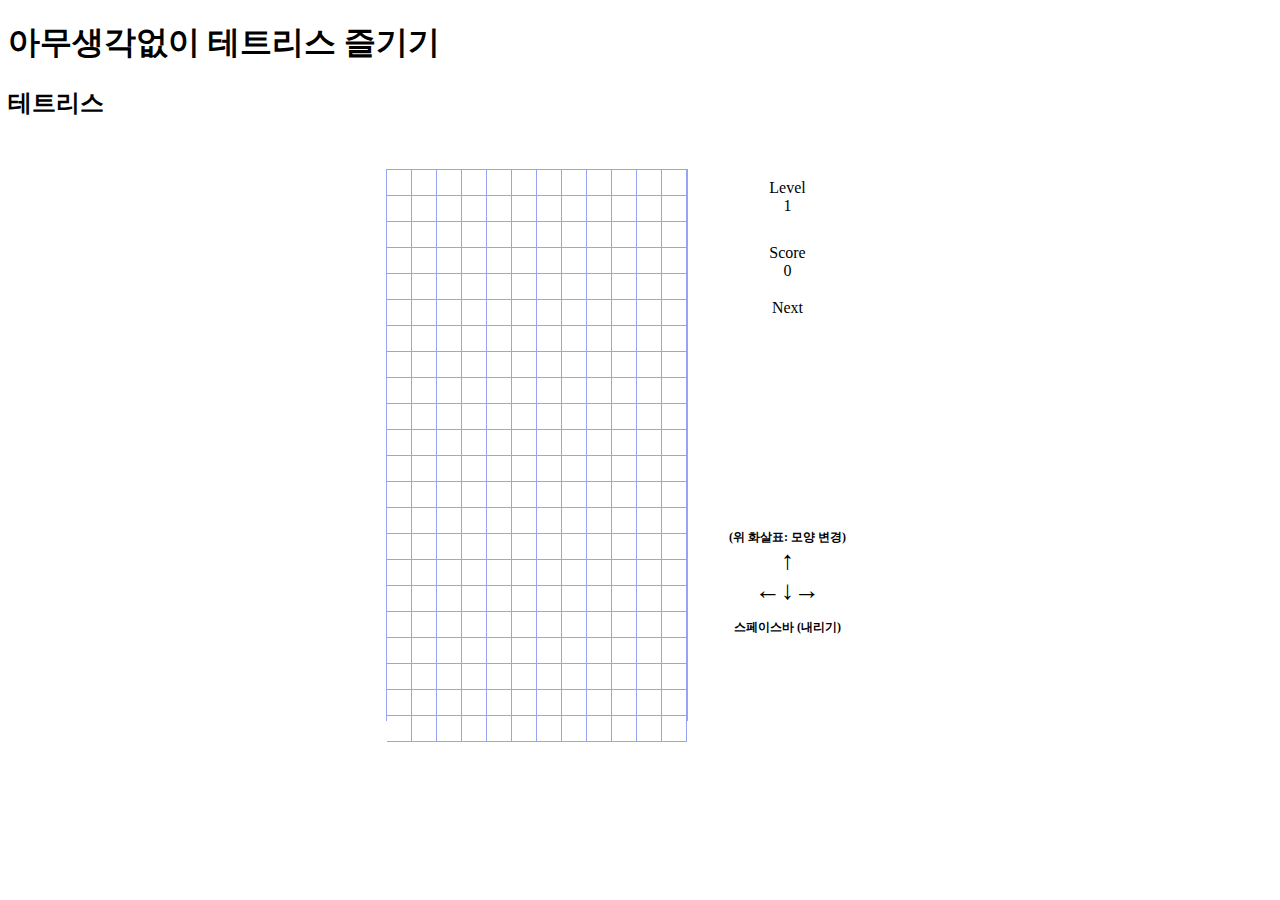
==== index.html @ 8976f47d "ewafaqwe" ====
<!DOCTYPE html>
<html lang="ko">

<html>
    <head>
        <meta charset="UTF-8">
    <meta name="viewport" content="width=device-width, initial-scale=1.0">
    <meta name="description" content="아무생각없이 테트리스 즐기기">
    <meta property="og:type" content="website">
    <meta property="og:title" content="아무생각없이 테트리스 즐기기">
    <meta property="og:description" content="아무생각없이 테트리스 즐기기">
    <meta property="og:image" content="https://namoham.com/img/testlogo.png">
    <meta property="og:url" content="https://namoham.com/season">
    <link href="https://fonts.googleapis.com/css2?family=Noto+Sans+KR:wght@100;300;400;500;700;900&display=swap"
        rel="stylesheet">
    <link rel="stylesheet" href="https://cdn.jsdelivr.net/npm/bootstrap@4.5.3/dist/css/bootstrap.min.css"
        integrity="sha384-TX8t27EcRE3e/ihU7zmQxVncDAy5uIKz4rEkgIXeMed4M0jlfIDPvg6uqKI2xXr2" crossorigin="anonymous">
    <link rel="stylesheet" href="style.css">





        <title>아무생각없이 테트리스 즐기기</title>
        <!-- 제이쿼리 CDN은 https://code.jquery.com/ -->
        <script src="https://code.jquery.com/jquery-3.6.0.js" integrity="sha256-H+K7U5CnXl1h5ywQfKtSj8PCmoN9aaq30gDh27Xc0jk=" crossorigin="anonymous"></script>
        <style>
            .block {
                width:25px;
                height:25px;
                border-bottom:1px solid #98a3f7;
                border-right:1px solid #98a3f7;                
                background-color:skyblue;
            }
            .space {
                width:25px;
                height:25px;
                border-bottom:1px solid #98a3f7;
                border-right:1px solid #98a3f7;                
                background-color:white;
            }
/*
	방향별로 정의하기
        □□□□   :  "0:0", "1:0", "2:0", "3:0"        "0:0", "0:1", "0:2", "0:3"

        □        
        □□     :  "0:0", "1:0", "-1:0"          "0:1", "0:0", "1:0"          "0:0", "1:0", "1:1"          "0:1", "1:1", "1:0"

         □        "0:1", "1:1", "1:0"           "0:0", "0:1", "1:1"          "0:1", "0:0", "1:0"          "0:0", "1:0", "1:1"
        □□     :  

        □         
        □□□    :   "0:1", "1:1", "2:1", "0:0"            "0:2", "0:1", "0:0", "1:0"            "0:0", "1:0", "2:0", "2:1"            "0:2", "1:2", "1:1", "1:0"

          □        
        □□□    :   "0:1", "1:1", "2:1", "2:0"            "1:-1", "1:0", "1:1", "2:1"            "-1:1", "-1:0", "0:0", "1:0"            "0:-1", "1:-1", "1:0", "1:1"

        □□         
        □□     :   "0:1", "1:1", "0:0", "1:0"

*/
        </style>
        <script>
            var ALL_BLOCK = new Array();
            var BLOCK_POSITION_SHAPE = 0; //동일한 블록 내에서의 각도 형태
            ALL_BLOCK[0] = [["0:0", "1:0", "2:0", "3:0"],["0:0", "0:1", "0:2", "0:3"]];
            ALL_BLOCK[1] = [["0:0", "0:1", "1:1"],["0:1", "0:0", "1:0"],["0:0", "1:0", "1:1"],["1:0", "0:1", "1:1"]];
            ALL_BLOCK[2] = [["0:1", "1:1", "1:0"],["0:-1", "0:0", "1:0"],["0:1", "0:0", "1:0"],["0:-1", "1:-1", "1:0"]];
            ALL_BLOCK[3] = [["0:1", "1:1", "2:1", "0:0"],["0:1", "0:0", "0:-1", "1:-1"],["0:-2", "1:-2", "2:-2", "2:-1"],["0:0", "0:1", "-1:2", "0:2"]];
            ALL_BLOCK[4] = [["0:1", "1:1", "2:1", "2:0"],["1:-1", "1:0", "1:1", "2:1"],["-1:1", "-1:0", "0:0", "1:0"],["0:-1", "1:-1", "1:0", "1:1"]];
            ALL_BLOCK[5] = [["1:1", "2:1", "1:0", "2:0"]];   

            var ALL_TD = [];
            function makeBlock(col, row) {
                for(var i=1; i <= row; i++) {  //세로
                    document.write("<tr>");
                    var X_array = [];
                    for(var j=1; j <= col; j++) {   //가로
                        var block_html = `
                            <td class="space" id="${j}_${i}" x="${j}" y="${i}">
                            </td>
                        `;
                        document.write(block_html);
                        X_array.push(j + "_" + i);
                    }
                    document.write("</tr>");                        
                    ALL_TD.push(X_array);
                }
            }

            function moveBlock(gubun) {
                if(NOW_BLOCK) {
                    if(gubun == "UP") { //모양 변경 기능이죠
                        if(ALL_BLOCK[NOW_BLOCK.shape].length == 1) {
                            return false;
                        }

                        var is_stop = false;
                        var new_current_blocks = [];
                        BLOCK_POSITION_SHAPE++;
                        if(!ALL_BLOCK[NOW_BLOCK.shape][BLOCK_POSITION_SHAPE]) {
                            BLOCK_POSITION_SHAPE = 0;
                        }
                        for(var i=0; i < ALL_BLOCK[NOW_BLOCK.shape][BLOCK_POSITION_SHAPE].length; i++) {
                            var current_standard_x = NOW_BLOCK.current_blocks[0].attr("x");
                            var current_standard_y = NOW_BLOCK.current_blocks[0].attr("y");

                            var block_xy = ALL_BLOCK[NOW_BLOCK.shape][BLOCK_POSITION_SHAPE][i].split(":");
                            var new_x  = Number(block_xy[0]) + Number(current_standard_x);
                            var new_y  = Number(block_xy[1]) + Number(current_standard_y);
                            var new_id = new_x + "_" + new_y;

                            if($("#" + new_id).length == 0) { //막다른 길
                                is_stop = true;
                            }
                            else {
                                if($("#"+new_id).attr("class") == "block" && !isExistNowBlock(new_id)) {
                                    is_stop = true;
                                }
                            }                            


                            new_current_blocks.push($("#" + new_id));
                        }

                        if(is_stop == true) {
                            return false;
                        }


                        NOW_BLOCK.current_blocks.forEach(function(item, index){
                            item.attr("class", "space");
                        })

                        new_current_blocks.forEach(function(item, index){
                            item.attr("class", "block");
                        })

                        NOW_BLOCK.current_blocks = new_current_blocks;
                    }                    
                    else if(gubun == "RIGHT") {

                        var new_current_blocks = [];
                        var is_stop = false;
                        NOW_BLOCK.current_blocks.forEach(function(item, index){
                            var new_id = (Number(item.attr("x")) + 1) + "_" + item.attr("y");
                            if($("#"+new_id).length == 0) {
                                is_stop = true;
                            }
                            else {
                                if($("#"+new_id).attr("class") == "block" && !isExistNowBlock(new_id)) {
                                    is_stop = true;
                                }
                            }                            

                            new_current_blocks.push($("#"+new_id));
                        })

                        if(is_stop == true) {  //막힌 길이면 중단하기
                            return false;
                        }


                        NOW_BLOCK.current_blocks.forEach(function(item, index){
                            item.attr("class","space");
                        })
                        new_current_blocks.forEach(function(item, index){
                            item.attr("class","block");
                        })
                        NOW_BLOCK.current_blocks = new_current_blocks;
                    }
                    else if(gubun == "LEFT") {
                        var new_current_blocks = [];
                        var is_stop = false;
                        NOW_BLOCK.current_blocks.forEach(function(item, index){
                            var new_id = (Number(item.attr("x")) - 1) + "_" + item.attr("y");
                            if($("#"+new_id).length == 0) {
                                is_stop = true;
                            }
                            else {
                                if($("#"+new_id).attr("class") == "block" && !isExistNowBlock(new_id)) {
                                    is_stop = true;
                                }
                            }                            
                            new_current_blocks.push($("#"+new_id));
                        })

                        if(is_stop == true) {  //막힌 길이면 중단하기
                            return false;
                        }

                        NOW_BLOCK.current_blocks.forEach(function(item, index){
                            item.attr("class","space");
                        })
                        new_current_blocks.forEach(function(item, index){
                            item.attr("class","block");
                        })
                        NOW_BLOCK.current_blocks = new_current_blocks;
                    }                    
                    else if(gubun == "DOWN") {
                        moveDown();
                    }                    
                    else if(gubun == "SPACEBAR") {
                        while(moveDown() == true) {

                        }
                    }                    

                }
            }

            function moveDown() {
                var new_current_blocks = [];
                var is_stop = false;
                NOW_BLOCK.current_blocks.forEach(function(item, index){
                    var new_id = item.attr("x") + "_" + (Number(item.attr("y"))+1);
                    if($("#"+new_id).length == 0) { //막다른 길
                        is_stop = true;
                    }
                    else {
                        if($("#"+new_id).attr("class") == "block" && !isExistNowBlock(new_id)) {
                            is_stop = true;
                        }
                    }
                    new_current_blocks.push($("#"+new_id));
                })

                var return_value = true;
                if(is_stop == true) {  //막힌 길이면 중단하기
                    return_value = false;


                    //게임 END 상황인지 확인 -> 현재 블록 위치를 확인해서 그 중에 y값이 1이거나 그보다 더 작은 것이 있으면 종료 상황
                    NOW_BLOCK.current_blocks.forEach(function(item, index){
                        var y = item.attr("y");
                        if(y <= 1) //게임종료 상황
                        {
                            clearInterval(interval);
                            alert("게임 종료!")
                            return false;
                        }
                    })                    
                } else {
                    NOW_BLOCK.current_blocks.forEach(function(item, index){
                    item.attr("class","space");
                    })
                    new_current_blocks.forEach(function(item, index){
                        item.attr("class","block");
                    })
                    NOW_BLOCK.current_blocks = new_current_blocks;                
                }
                if(!return_value) {
                    checkAllLine();
                    newBlock();
                }
                return return_value;
            }

            function checkAllLine() {
                for(var row=ALL_TD.length-1; row >=0; row--) {
                    var is_all_correct = true;
                    for(var col=0; col < ALL_TD[row].length; col++) {
                        var this_id = ALL_TD[row][col];
                        var this_obj = $("#"+this_id);
                        if(this_obj.attr("class") == "space") {
                            is_all_correct = false;
                        }
                    }

                    if(is_all_correct) {
                        //row
                        for(var k=row; k > 0; k--) {
                            for(var j=0; j < ALL_TD[k].length; j++) {
                                var this_id = ALL_TD[k][j];
                                var this_obj = $("#"+this_id);

                                var upon_id = ALL_TD[k-1][j];
                                var upon_obj = $("#"+upon_id);
                                var upon_obj_class = upon_obj.attr("class")

                                this_obj.attr("class", upon_obj_class);

                                if(upon_obj.length > 0) {
                                    upon_obj.attr("class", "space");
                                }
                            }
                        }
                        //이곳까지 실행하면 현재 줄 전체를 위줄로 바꾸고... 위줄은 흰색으로 바꿈
                        row++;

                        for(var j=0; j < ALL_TD[0].length; j++) {
                            var this_id = ALL_TD[0][j];
                            var this_obj = $("#"+this_id);
                            this_obj.attr("class", "space");
                        }

                        //한줄내릴때마다 Score 1000추가
                        var current_score = $("#score").html();
                        current_score = Number(current_score) + 100;
                        $("#score").html(current_score);

                        if(current_score % 1000 == 0) {
                            //레벨 올리기
                            var current_level = $("#level").html();
                            current_level = Number(current_level) + 1;
                            $("#level").html(current_level);

                            interval_miliseconds = interval_miliseconds - 200;
                            clearInterval(interval);
                            intervalDown();
                        }
                    }
                }
            }

            function isExistNowBlock(id) {
                var is_exist = false;
                NOW_BLOCK.current_blocks.forEach(function(item, index){
                    if(item.attr("id") == id) {
                        is_exist = true;
                    }
                });

                return is_exist;
            }

            var NOW_BLOCK = new Object();
            NOW_BLOCK.shape = null;  //현재 블록 형태
            NOW_BLOCK.current_blocks = null;   //현재 블록의 위치를 저장
            $(document).ready(function(){
                //메모리 적재 시기에 작동
                newBlock();

                //1초에 한번씩 내리기
                intervalDown();

                $(document).keydown(function(e){
                    if(e.which == 38) { //위 방향의 키를 누름
//                        alert("위")
                        moveBlock("UP");
                    }
                    else if(e.which == 39) {
//                        alert("오른쪽")
                        moveBlock("RIGHT");
                    }
                    else if(e.which == 37) {
//                        alert("왼쪽")
                        moveBlock("LEFT");
                    }
                    else if(e.which == 40) {
//                        alert("아래쪽")
                        moveBlock("DOWN");
                    }
                    else if(e.which == 32) {
//                        alert("스페이스바")
                        moveBlock("SPACEBAR");
                    }
                });
            });

            //랜덤 숫자 생성 함수
            function rand(min, max) {
                //Math.random() : 0~1사이의 숫자를 랜덤하게 가지고 오는 자바스크립트 함수
                //Math.floor : 소수점 자리를 버려서 정수로 만듬
                return Math.floor(Math.random() * (max - min + 1)) + min;
            }

            var NEXT_BLOCK_SHAPE = null;
            function newBlock() {
                //랜덤하게 가지고 올 것
                BLOCK_POSITION_SHAPE = 0;

                if(!NEXT_BLOCK_SHAPE) {
                    NOW_BLOCK.shape = rand(0,ALL_BLOCK.length-1);
                    NEXT_BLOCK_SHAPE = rand(0,ALL_BLOCK.length-1);
                }
                else {
                    NOW_BLOCK.shape = NEXT_BLOCK_SHAPE;
                    NEXT_BLOCK_SHAPE = rand(0,ALL_BLOCK.length-1);
                }
                NOW_BLOCK.current_blocks = diplayBlock(NOW_BLOCK);                

                showNextBlock();
            }

            function showNextBlock() {
                $("#divNextImg").html(`<img src="${NEXT_BLOCK_SHAPE}.gif" style="width:100%; height:200px">`);
            }

            var interval = null;
            var interval_miliseconds = 1000;
            var minimal_miliseconds = 100;
            function intervalDown() {
                if(interval_miliseconds < minimal_miliseconds) {
                    interval_miliseconds = minimal_miliseconds;
                }

                interval = setInterval(() => {
                   // 블록을 하나씩 내리는 것 
                   moveDown();
                }, interval_miliseconds);
            }

            var INIT_X_POSITION = 5; //초기 블록의 x위치값
            var INIT_Y_POSITION = 1; //초기 블록의 y위치값
            function diplayBlock(nowblock) {  //원하는 블록(=nowblock)을 원하는 위치에 출력
                //ALL_BLOCK[nowblock.shape]
                var current_blocks = [];
                for(var i=0; i < ALL_BLOCK[nowblock.shape][BLOCK_POSITION_SHAPE].length; i++) {
                    // ALL_BLOCK[nowblock.shape][0]  ->   "0:0"
                    var block_xy = ALL_BLOCK[nowblock.shape][BLOCK_POSITION_SHAPE][i].split(":");
                    var block_x  = Number(block_xy[0]) + INIT_X_POSITION;
                    var block_y  = Number(block_xy[1]) + INIT_Y_POSITION;

                    $("#" + block_x + "_" + block_y).attr("class", "block");
                    current_blocks.push($("#" + block_x + "_" + block_y));
                }
                return current_blocks;
            }
        </script>
    </head>



    <body>

        <article class="start">
            <h1 class="main-title mt-5 text-center">아무생각없이 테트리스 즐기기</h1>
            <h2 class="sub-title mt-3 text-center"><strong>테트리스</strong></h2>
        </article>

        <div style="width:509px; height:550px; margin:0px auto; margin-top:50px">
            <div style="height:550px; border-left:1px solid #98a3f7; border-top:1px solid #98a3f7; border-right:1px solid #98a3f7; border-bottom:1px solid #98a3f7; float:left; padding:0px">
                <!-- 가로 x 세로 : 12 x 22 -->
                <table cellspacing=0 cellpadding=0 style="width:300px" align=center>
                <script>
                    makeBlock(12, 22);
                </script>                                                                                                
                </table>
            </div>
            <div style="width:200px; height:550px; background-color:white; float:left; margin-top:10px">
                <div style="width:200px; height:50px; text-align:center; margin-bottom:15px">
                    <div>Level</div>
                    <div id="level">1</div>
                </div>            

                <div style="width:200px; height:40px; text-align:center; margin-bottom:15px">
                    <div>Score</div>
                    <div id="score">0</div>
                </div>            

                <div style="width:200px; height:30px; text-align:center">
                    Next
                </div>            
                <div style="width:200px; height:200px" id="divNextImg">
                
                </div>            
                <div style="text-align:center; font-weight:bold; font-size:26px">
                    <div style="font-size:12px">(위 화살표: 모양 변경)</div>                 
                    <div>
                        ↑ <br>
                        ←↓→
                    </div>
                    <div style="font-size:12px; margin-top:13px">스페이스바 (내리기)</div>
                </div>
            </div>
        </div>
        <article class="kakao_ad mt-5">
            <ins class=kakao_ad_area style=display:none data-ad-unit=DAN-Cw9KvY3J6u90OoMY data-ad-width=320 data-ad-height=100></ins>
            <script type=text/javascript src=//t1.daumcdn.net/kas/static/ba.min.js async></script>
            </article>
    </body>
</html>
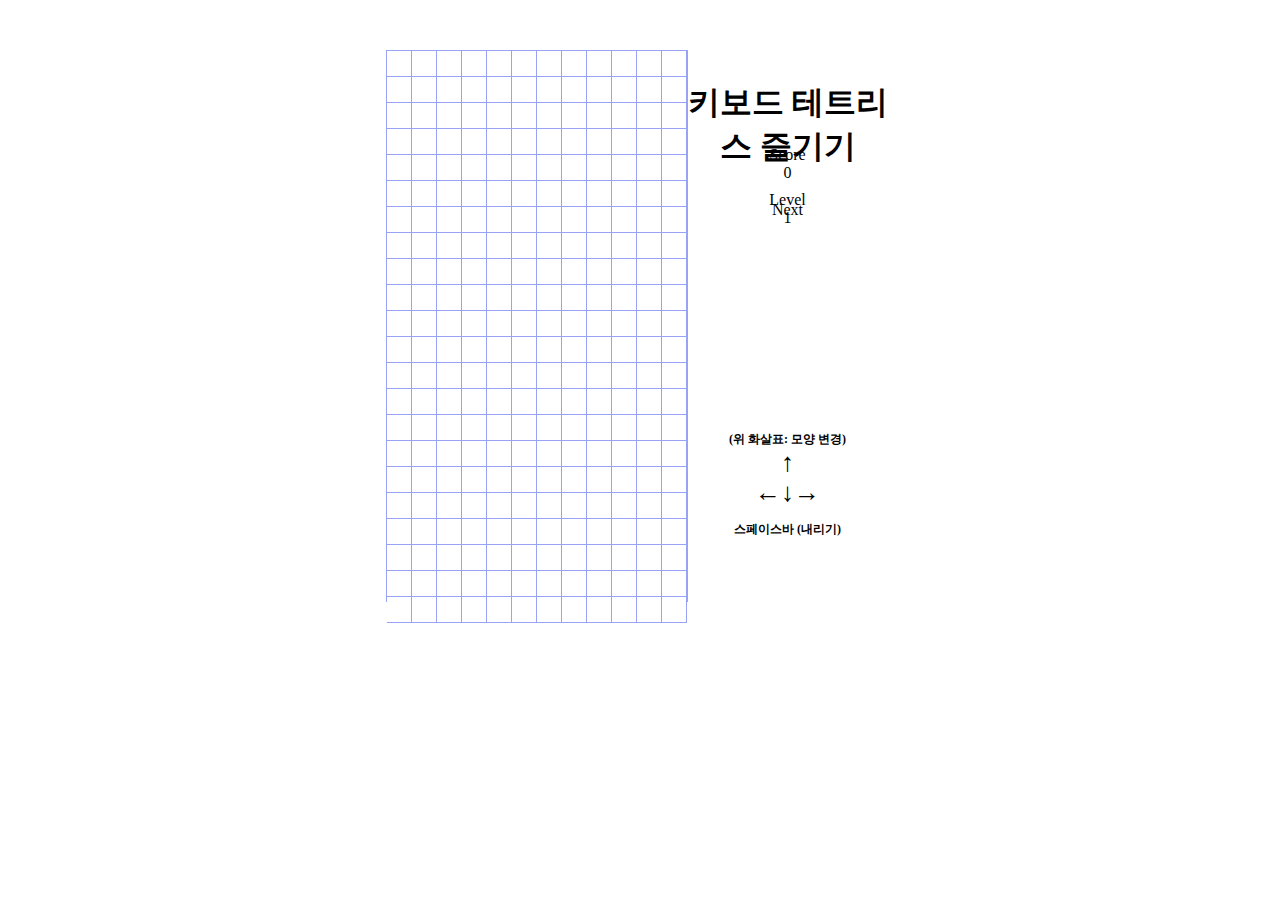
==== commit 229c1019: "ewfqwef" ====
--- a/index.html
+++ b/index.html
@@ -16,11 +16,6 @@
     <link rel="stylesheet" href="https://cdn.jsdelivr.net/npm/bootstrap@4.5.3/dist/css/bootstrap.min.css"
         integrity="sha384-TX8t27EcRE3e/ihU7zmQxVncDAy5uIKz4rEkgIXeMed4M0jlfIDPvg6uqKI2xXr2" crossorigin="anonymous">
     <link rel="stylesheet" href="style.css">
-
-
-
-
-
         <title>아무생각없이 테트리스 즐기기</title>
         <!-- 제이쿼리 CDN은 https://code.jquery.com/ -->
         <script src="https://code.jquery.com/jquery-3.6.0.js" integrity="sha256-H+K7U5CnXl1h5ywQfKtSj8PCmoN9aaq30gDh27Xc0jk=" crossorigin="anonymous"></script>
@@ -424,10 +419,7 @@
 
     <body>
 
-        <article class="start">
-            <h1 class="main-title mt-5 text-center">아무생각없이 테트리스 즐기기</h1>
-            <h2 class="sub-title mt-3 text-center"><strong>테트리스</strong></h2>
-        </article>
+    
 
         <div style="width:509px; height:550px; margin:0px auto; margin-top:50px">
             <div style="height:550px; border-left:1px solid #98a3f7; border-top:1px solid #98a3f7; border-right:1px solid #98a3f7; border-bottom:1px solid #98a3f7; float:left; padding:0px">
@@ -438,8 +430,15 @@
                 </script>                                                                                                
                 </table>
             </div>
+
+            <article class="start">
+               
+            </article>
+
             <div style="width:200px; height:550px; background-color:white; float:left; margin-top:10px">
+                
                 <div style="width:200px; height:50px; text-align:center; margin-bottom:15px">
+                    <h1 class="main-title mt-5 text-center">키보드 테트리스 즐기기</h1>
                     <div>Level</div>
                     <div id="level">1</div>
                 </div>            
@@ -462,6 +461,9 @@
                         ←↓→
                     </div>
                     <div style="font-size:12px; margin-top:13px">스페이스바 (내리기)</div>
+
+                    
+
                 </div>
             </div>
         </div>
